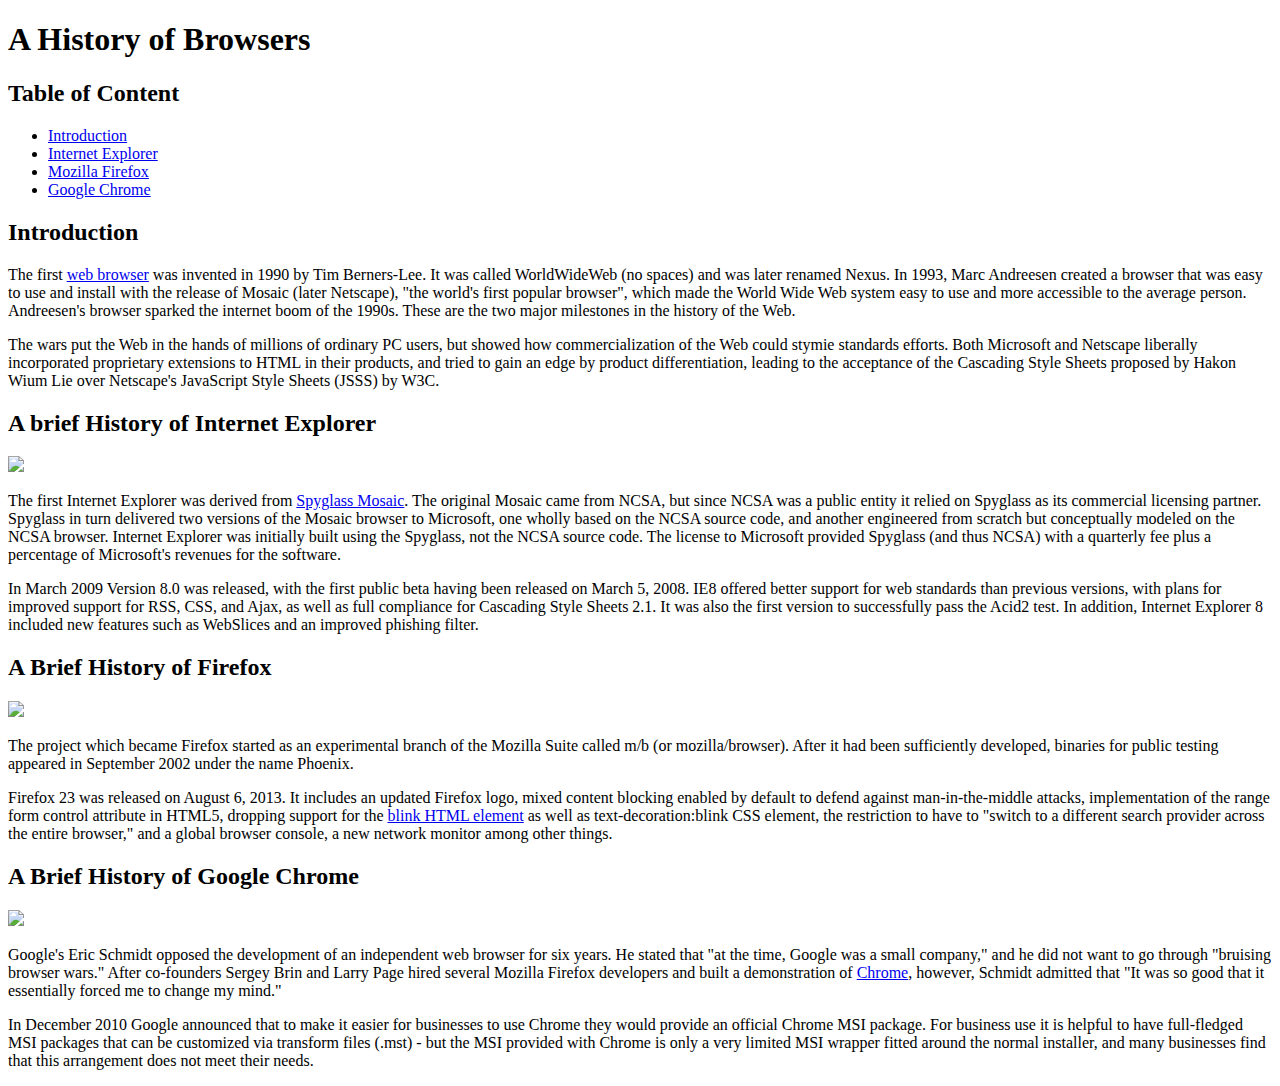
==== index.html @ 566f9239 "Completed assignment" ====
<!DOCTYPE html>
<html lang="en">
<head>
  <meta charset="UTF-8">
  <title>A History of browsers</title>
</head>
<body>
<h1>A History of Browsers</h1>

<h2>Table of Content</h2>
<ul>
  <li><a href="#Introduction">Introduction</a></li>
  <li><a href="#IE">Internet Explorer</a></li>
  <li><a href="#Firefox">Mozilla Firefox</a></li>
  <li><a href="#Chrome">Google Chrome</a></li>
</ul>

<h2><a name="Introduction">Introduction</a></h2>
<p>
  The first <a href="https://en.wikipedia.org/wiki/Web_browser">web browser</a> was invented in 1990 by Tim Berners-Lee. It was called WorldWideWeb (no spaces) and was later renamed Nexus. In 1993, Marc Andreesen created a browser that was easy to use and install with the release of Mosaic (later Netscape), "the world's first popular browser", which made the World Wide Web system easy to use and more accessible to the average person. Andreesen's browser sparked the internet boom of the 1990s. These are the two major milestones in the history of the Web.
</p>

<p>
  The wars put the Web in the hands of millions of ordinary PC users, but showed how commercialization of the Web could stymie standards efforts. Both Microsoft and Netscape liberally incorporated proprietary extensions to HTML in their products, and tried to gain an edge by product differentiation, leading to the acceptance of the Cascading Style Sheets proposed by Hakon Wium Lie over Netscape's JavaScript Style Sheets (JSSS) by W3C.
</p>

<h2><a name="IE">A brief History of Internet Explorer</a></h2>
<img src="https://upload.wikimedia.org/wikipedia/en/1/10/Internet_Explorer_7_Logo.png" width="100px"/>

<p>
  The first Internet Explorer was derived from <a href="https://en.wikipedia.org/wiki/Spyglass,_Inc.">Spyglass Mosaic</a>. The original Mosaic came from NCSA, but since NCSA was a public entity it relied on Spyglass as its commercial licensing partner. Spyglass in turn delivered two versions of the Mosaic browser to Microsoft, one wholly based on the NCSA source code, and another engineered from scratch but conceptually modeled on the NCSA browser. Internet Explorer was initially built using the Spyglass, not the NCSA source code. The license to Microsoft provided Spyglass (and thus NCSA) with a quarterly fee plus a percentage of Microsoft's revenues for the software.
</p>

<p>
  In March 2009 Version 8.0 was released, with the first public beta having been released on March 5, 2008. IE8 offered better support for web standards than previous versions, with plans for improved support for RSS, CSS, and Ajax, as well as full compliance for Cascading Style Sheets 2.1. It was also the first version to successfully pass the Acid2 test. In addition, Internet Explorer 8 included new features such as WebSlices and an improved phishing filter.
</p>

<h2><a name="Firefox">A Brief History of Firefox</a></h2>
<img src="https://upload.wikimedia.org/wikipedia/commons/f/ff/Mozilla_Firefox_logo_2013.png" width="100px"/>

<p>
  The project which became Firefox started as an experimental branch of the Mozilla Suite called m/b (or mozilla/browser). After it had been sufficiently developed, binaries for public testing appeared in September 2002 under the name Phoenix.
</p>

<p>
  Firefox 23 was released on August 6, 2013. It includes an updated Firefox logo, mixed content blocking enabled by default to defend against man-in-the-middle attacks, implementation of the range form control attribute in HTML5, dropping support for the <a href="https://developer.mozilla.org/en-US/docs/Web/HTML/Element/blink">blink HTML element</a> as well as text-decoration:blink CSS element, the restriction to have to "switch to a different search provider across the entire browser," and a global browser console, a new network monitor among other things.
</p>

<h2><a name="Chrome">A Brief History of Google Chrome</a></h2>
<img src="https://upload.wikimedia.org/wikipedia/commons/e/e2/Google_Chrome_icon_%282011%29.svg" width="100px"/>

<p>
  Google's Eric Schmidt opposed the development of an independent web browser for six years. He stated that "at the time, Google was a small company," and he did not want to go through "bruising browser wars." After co-founders Sergey Brin and Larry Page hired several Mozilla Firefox developers and built a demonstration of <a href="https://www.google.com/chrome/">Chrome</a>, however, Schmidt admitted that "It was so good that it essentially forced me to change my mind."
</p>

<p>
  In December 2010 Google announced that to make it easier for businesses to use Chrome they would provide an official Chrome MSI package. For business use it is helpful to have full-fledged MSI packages that can be customized via transform files (.mst) - but the MSI provided with Chrome is only a very limited MSI wrapper fitted around the normal installer, and many businesses find that this arrangement does not meet their needs.
</p>

</body>
</html>
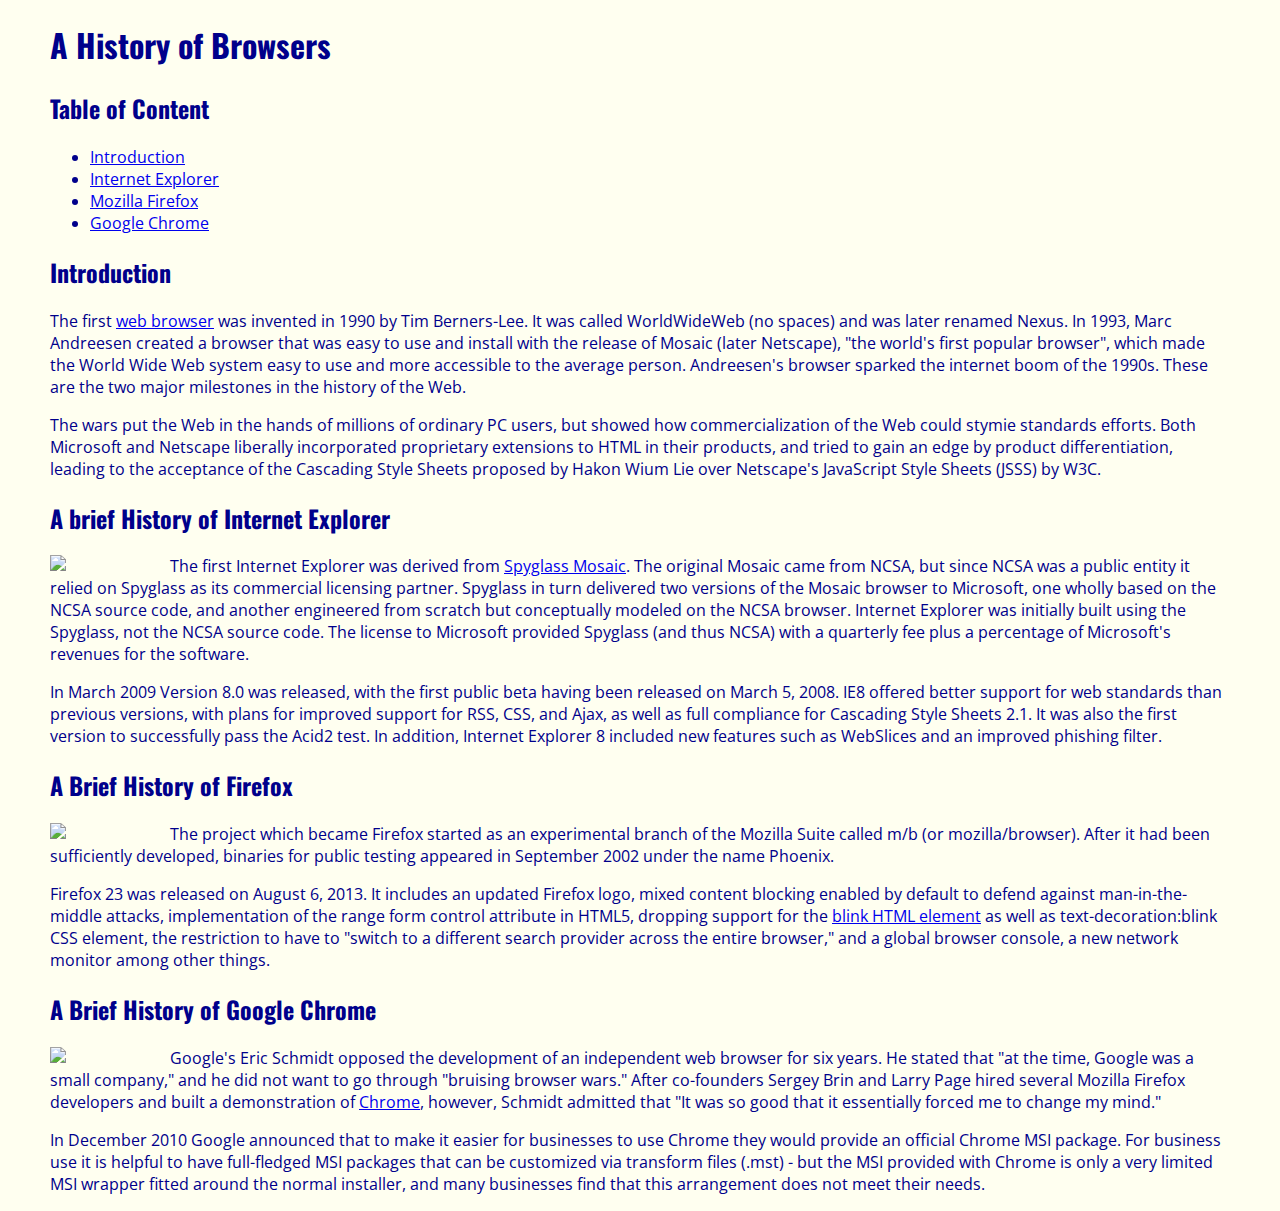
==== commit 58d11faf: "completed assignment" ====
--- a/index.html
+++ b/index.html
@@ -3,6 +3,9 @@
 <head>
   <meta charset="UTF-8">
   <title>A History of browsers</title>
+  <link rel="stylesheet" href="style.css"/>
+  <link rel="stylesheet" type="text/css" href="https://fonts.googleapis.com/css?family=Oswald|Open+Sans">
+
 </head>
 <body>
 <h1>A History of Browsers</h1>
--- a/style.css
+++ b/style.css
@@ -0,0 +1,15 @@
+h1, h2{
+  font-family: 'Oswald';
+}
+
+body{
+  font-family: 'Open Sans';
+  color: darkblue;
+  margin: 10px 50px 10px 50px;
+  background-color: Ivory;
+}
+
+img{
+  float: left;
+  margin-right: 20px;
+}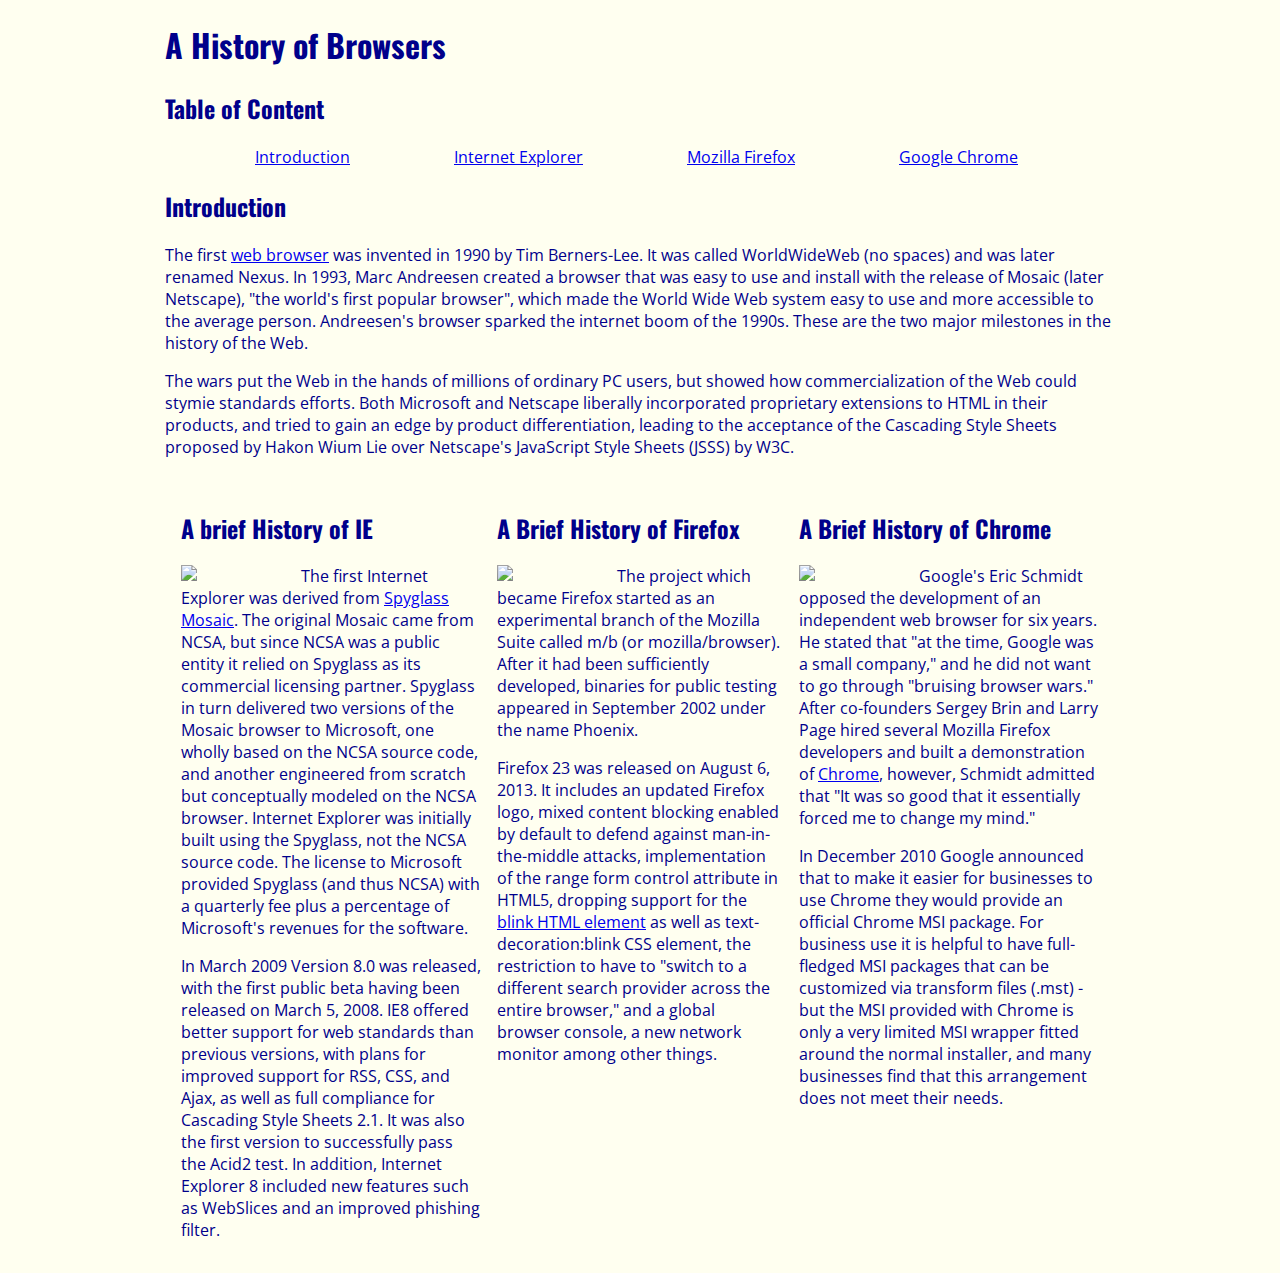
==== commit 0afe62a8: "completed assignment" ====
--- a/index.html
+++ b/index.html
@@ -1,5 +1,6 @@
 <!DOCTYPE html>
 <html lang="en">
+<div class="content">
 <head>
   <meta charset="UTF-8">
   <title>A History of browsers</title>
@@ -10,13 +11,14 @@
 <body>
 <h1>A History of Browsers</h1>
 
-<h2>Table of Content</h2>
+<div id="bar"><h2>Table of Content</h2>
 <ul>
   <li><a href="#Introduction">Introduction</a></li>
   <li><a href="#IE">Internet Explorer</a></li>
   <li><a href="#Firefox">Mozilla Firefox</a></li>
   <li><a href="#Chrome">Google Chrome</a></li>
 </ul>
+</div>
 
 <h2><a name="Introduction">Introduction</a></h2>
 <p>
@@ -27,7 +29,7 @@
   The wars put the Web in the hands of millions of ordinary PC users, but showed how commercialization of the Web could stymie standards efforts. Both Microsoft and Netscape liberally incorporated proprietary extensions to HTML in their products, and tried to gain an edge by product differentiation, leading to the acceptance of the Cascading Style Sheets proposed by Hakon Wium Lie over Netscape's JavaScript Style Sheets (JSSS) by W3C.
 </p>
 
-<h2><a name="IE">A brief History of Internet Explorer</a></h2>
+<div class="left"><h2><a name="IE">A brief History of IE</a></h2>
 <img src="https://upload.wikimedia.org/wikipedia/en/1/10/Internet_Explorer_7_Logo.png" width="100px"/>
 
 <p>
@@ -37,8 +39,21 @@
 <p>
   In March 2009 Version 8.0 was released, with the first public beta having been released on March 5, 2008. IE8 offered better support for web standards than previous versions, with plans for improved support for RSS, CSS, and Ajax, as well as full compliance for Cascading Style Sheets 2.1. It was also the first version to successfully pass the Acid2 test. In addition, Internet Explorer 8 included new features such as WebSlices and an improved phishing filter.
 </p>
+</div>
 
-<h2><a name="Firefox">A Brief History of Firefox</a></h2>
+<div class="right"><h2><a name="Chrome">A Brief History of Chrome</a></h2>
+  <img src="https://upload.wikimedia.org/wikipedia/commons/e/e2/Google_Chrome_icon_%282011%29.svg" width="100px"/>
+
+  <p>
+    Google's Eric Schmidt opposed the development of an independent web browser for six years. He stated that "at the time, Google was a small company," and he did not want to go through "bruising browser wars." After co-founders Sergey Brin and Larry Page hired several Mozilla Firefox developers and built a demonstration of <a href="https://www.google.com/chrome/">Chrome</a>, however, Schmidt admitted that "It was so good that it essentially forced me to change my mind."
+  </p>
+
+  <p>
+    In December 2010 Google announced that to make it easier for businesses to use Chrome they would provide an official Chrome MSI package. For business use it is helpful to have full-fledged MSI packages that can be customized via transform files (.mst) - but the MSI provided with Chrome is only a very limited MSI wrapper fitted around the normal installer, and many businesses find that this arrangement does not meet their needs.
+  </p>
+</div>
+
+<div class="center"><h2><a name="Firefox">A Brief History of Firefox</a></h2>
 <img src="https://upload.wikimedia.org/wikipedia/commons/f/ff/Mozilla_Firefox_logo_2013.png" width="100px"/>
 
 <p>
@@ -48,17 +63,8 @@
 <p>
   Firefox 23 was released on August 6, 2013. It includes an updated Firefox logo, mixed content blocking enabled by default to defend against man-in-the-middle attacks, implementation of the range form control attribute in HTML5, dropping support for the <a href="https://developer.mozilla.org/en-US/docs/Web/HTML/Element/blink">blink HTML element</a> as well as text-decoration:blink CSS element, the restriction to have to "switch to a different search provider across the entire browser," and a global browser console, a new network monitor among other things.
 </p>
-
-<h2><a name="Chrome">A Brief History of Google Chrome</a></h2>
-<img src="https://upload.wikimedia.org/wikipedia/commons/e/e2/Google_Chrome_icon_%282011%29.svg" width="100px"/>
-
-<p>
-  Google's Eric Schmidt opposed the development of an independent web browser for six years. He stated that "at the time, Google was a small company," and he did not want to go through "bruising browser wars." After co-founders Sergey Brin and Larry Page hired several Mozilla Firefox developers and built a demonstration of <a href="https://www.google.com/chrome/">Chrome</a>, however, Schmidt admitted that "It was so good that it essentially forced me to change my mind."
-</p>
-
-<p>
-  In December 2010 Google announced that to make it easier for businesses to use Chrome they would provide an official Chrome MSI package. For business use it is helpful to have full-fledged MSI packages that can be customized via transform files (.mst) - but the MSI provided with Chrome is only a very limited MSI wrapper fitted around the normal installer, and many businesses find that this arrangement does not meet their needs.
-</p>
+</div>
 
 </body>
+</div>
 </html>
--- a/style.css
+++ b/style.css
@@ -1,3 +1,8 @@
+.content {
+  max-width: 950px;
+  margin: auto;
+}
+
 h1, h2{
   font-family: 'Oswald';
 }
@@ -12,4 +17,31 @@
 img{
   float: left;
   margin-right: 20px;
+}
+
+.left {
+  float: left;
+  width: 300px;
+  padding: 1em;
+}
+
+.right {
+  float: right;
+  width: 300px;
+  padding: 1em;
+}
+
+.center {
+  width: 300px;
+  margin: 0px 300px 0px 300px;
+  padding: 1em;
+}
+
+#bar li {
+  display: inline;
+}
+
+#bar a{
+  margin-left: 50px;
+  margin-right: 50px;
 }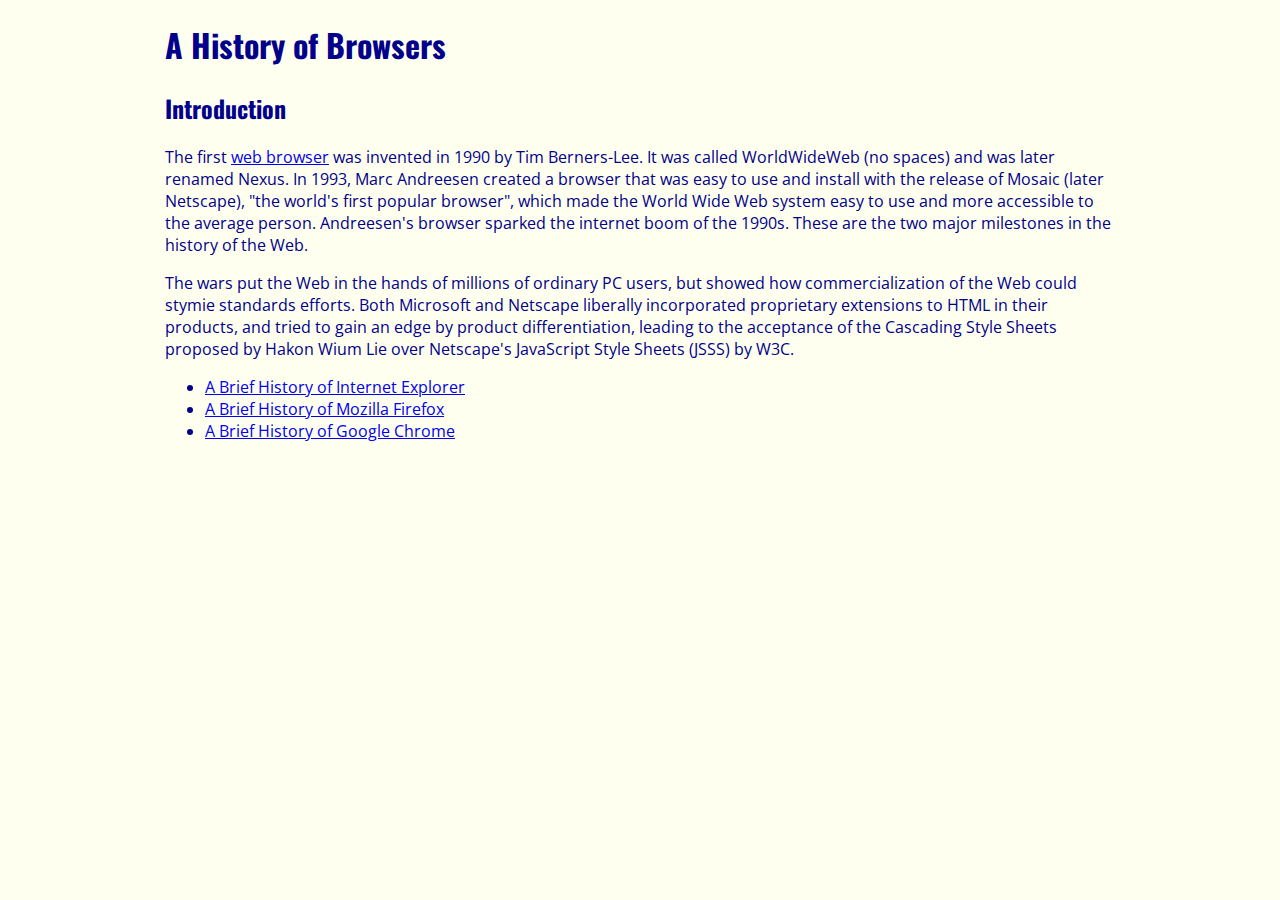
==== commit 173c2ee9: "finished WOD" ====
--- a/index.html
+++ b/index.html
@@ -11,15 +11,6 @@
 <body>
 <h1>A History of Browsers</h1>
 
-<div id="bar"><h2>Table of Content</h2>
-<ul>
-  <li><a href="#Introduction">Introduction</a></li>
-  <li><a href="#IE">Internet Explorer</a></li>
-  <li><a href="#Firefox">Mozilla Firefox</a></li>
-  <li><a href="#Chrome">Google Chrome</a></li>
-</ul>
-</div>
-
 <h2><a name="Introduction">Introduction</a></h2>
 <p>
   The first <a href="https://en.wikipedia.org/wiki/Web_browser">web browser</a> was invented in 1990 by Tim Berners-Lee. It was called WorldWideWeb (no spaces) and was later renamed Nexus. In 1993, Marc Andreesen created a browser that was easy to use and install with the release of Mosaic (later Netscape), "the world's first popular browser", which made the World Wide Web system easy to use and more accessible to the average person. Andreesen's browser sparked the internet boom of the 1990s. These are the two major milestones in the history of the Web.
@@ -29,41 +20,11 @@
   The wars put the Web in the hands of millions of ordinary PC users, but showed how commercialization of the Web could stymie standards efforts. Both Microsoft and Netscape liberally incorporated proprietary extensions to HTML in their products, and tried to gain an edge by product differentiation, leading to the acceptance of the Cascading Style Sheets proposed by Hakon Wium Lie over Netscape's JavaScript Style Sheets (JSSS) by W3C.
 </p>
 
-<div class="left"><h2><a name="IE">A brief History of IE</a></h2>
-<img src="https://upload.wikimedia.org/wikipedia/en/1/10/Internet_Explorer_7_Logo.png" width="100px"/>
-
-<p>
-  The first Internet Explorer was derived from <a href="https://en.wikipedia.org/wiki/Spyglass,_Inc.">Spyglass Mosaic</a>. The original Mosaic came from NCSA, but since NCSA was a public entity it relied on Spyglass as its commercial licensing partner. Spyglass in turn delivered two versions of the Mosaic browser to Microsoft, one wholly based on the NCSA source code, and another engineered from scratch but conceptually modeled on the NCSA browser. Internet Explorer was initially built using the Spyglass, not the NCSA source code. The license to Microsoft provided Spyglass (and thus NCSA) with a quarterly fee plus a percentage of Microsoft's revenues for the software.
-</p>
-
-<p>
-  In March 2009 Version 8.0 was released, with the first public beta having been released on March 5, 2008. IE8 offered better support for web standards than previous versions, with plans for improved support for RSS, CSS, and Ajax, as well as full compliance for Cascading Style Sheets 2.1. It was also the first version to successfully pass the Acid2 test. In addition, Internet Explorer 8 included new features such as WebSlices and an improved phishing filter.
-</p>
-</div>
-
-<div class="right"><h2><a name="Chrome">A Brief History of Chrome</a></h2>
-  <img src="https://upload.wikimedia.org/wikipedia/commons/e/e2/Google_Chrome_icon_%282011%29.svg" width="100px"/>
-
-  <p>
-    Google's Eric Schmidt opposed the development of an independent web browser for six years. He stated that "at the time, Google was a small company," and he did not want to go through "bruising browser wars." After co-founders Sergey Brin and Larry Page hired several Mozilla Firefox developers and built a demonstration of <a href="https://www.google.com/chrome/">Chrome</a>, however, Schmidt admitted that "It was so good that it essentially forced me to change my mind."
-  </p>
-
-  <p>
-    In December 2010 Google announced that to make it easier for businesses to use Chrome they would provide an official Chrome MSI package. For business use it is helpful to have full-fledged MSI packages that can be customized via transform files (.mst) - but the MSI provided with Chrome is only a very limited MSI wrapper fitted around the normal installer, and many businesses find that this arrangement does not meet their needs.
-  </p>
-</div>
-
-<div class="center"><h2><a name="Firefox">A Brief History of Firefox</a></h2>
-<img src="https://upload.wikimedia.org/wikipedia/commons/f/ff/Mozilla_Firefox_logo_2013.png" width="100px"/>
-
-<p>
-  The project which became Firefox started as an experimental branch of the Mozilla Suite called m/b (or mozilla/browser). After it had been sufficiently developed, binaries for public testing appeared in September 2002 under the name Phoenix.
-</p>
-
-<p>
-  Firefox 23 was released on August 6, 2013. It includes an updated Firefox logo, mixed content blocking enabled by default to defend against man-in-the-middle attacks, implementation of the range form control attribute in HTML5, dropping support for the <a href="https://developer.mozilla.org/en-US/docs/Web/HTML/Element/blink">blink HTML element</a> as well as text-decoration:blink CSS element, the restriction to have to "switch to a different search provider across the entire browser," and a global browser console, a new network monitor among other things.
-</p>
-</div>
+  <ul>
+    <li><a href="InternetExplorer.html">A Brief History of Internet Explorer</a></li>
+    <li><a href="firefox.html">A Brief History of Mozilla Firefox</a></li>
+    <li><a href="chrome.html">A Brief History of Google Chrome</a></li>
+  </ul>
 
 </body>
 </div>
--- a/style.css
+++ b/style.css
@@ -19,29 +19,3 @@
   margin-right: 20px;
 }
 
-.left {
-  float: left;
-  width: 300px;
-  padding: 1em;
-}
-
-.right {
-  float: right;
-  width: 300px;
-  padding: 1em;
-}
-
-.center {
-  width: 300px;
-  margin: 0px 300px 0px 300px;
-  padding: 1em;
-}
-
-#bar li {
-  display: inline;
-}
-
-#bar a{
-  margin-left: 50px;
-  margin-right: 50px;
-}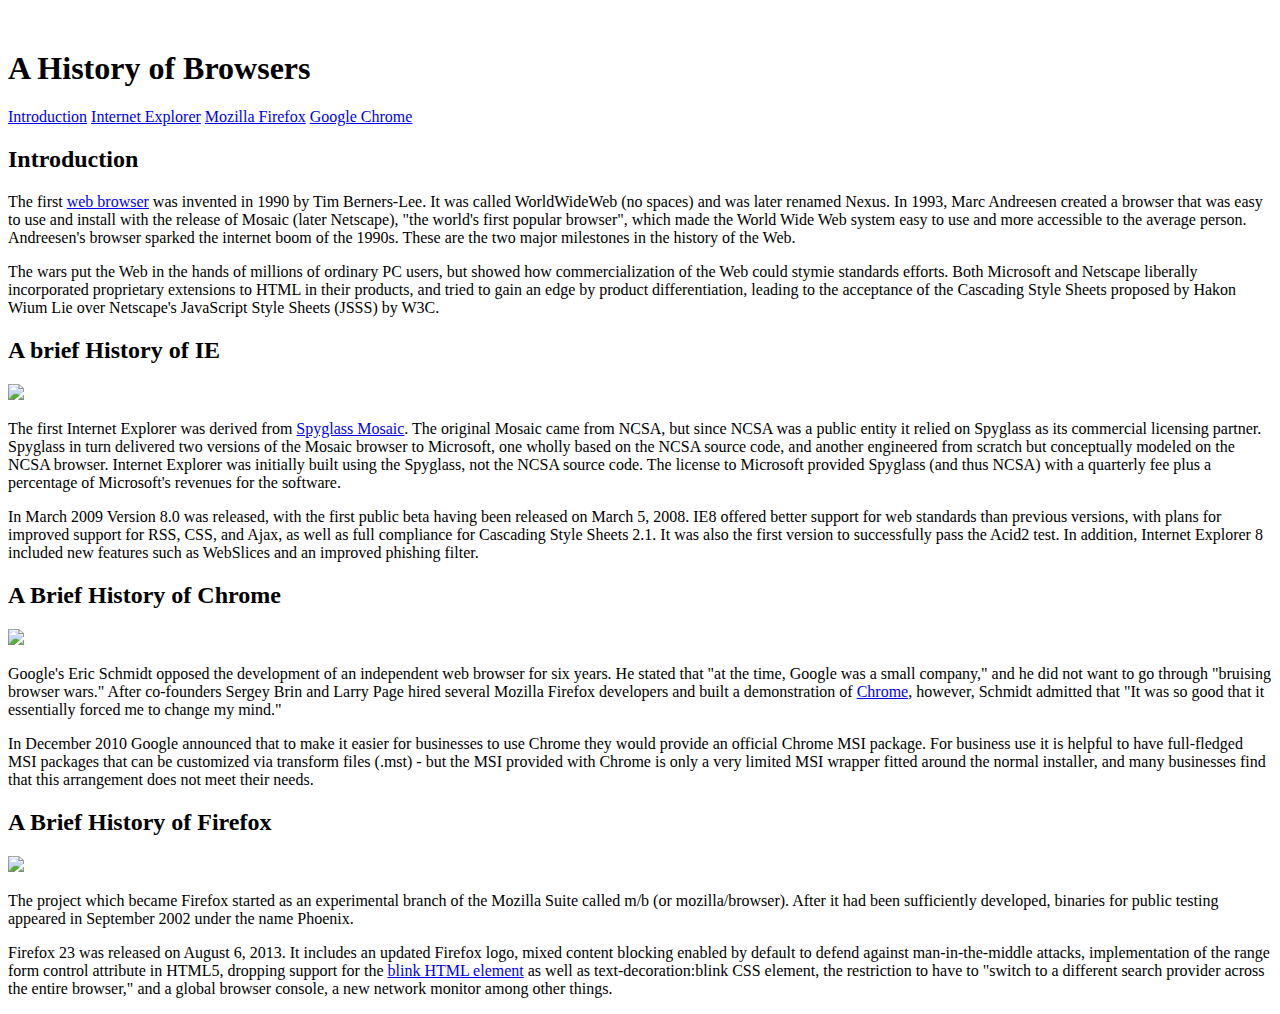
==== commit a8c9d6d8: "completed assignment" ====
--- a/index.html
+++ b/index.html
@@ -1,31 +1,69 @@
 <!DOCTYPE html>
 <html lang="en">
-<div class="content">
 <head>
   <meta charset="UTF-8">
   <title>A History of browsers</title>
+  <link rel="stylesheet" href="https://cdnjs.cloudflare.com/ajax/libs/semantic-ui/2.3.3/semantic.min.css">
+  <script type="text/javascript" src="https://cdnjs.cloudflare.com/ajax/libs/jquery/3.3.1/jquery.min.js"></script>
+  <script type="text/javascript" src="https://cdnjs.cloudflare.com/ajax/libs/semantic-ui/2.3.3/semantic.min.js"></script>
   <link rel="stylesheet" href="style.css"/>
-  <link rel="stylesheet" type="text/css" href="https://fonts.googleapis.com/css?family=Oswald|Open+Sans">
-
 </head>
+<div class="ui container">
 <body>
 <h1>A History of Browsers</h1>
+<div class="ui top fixed inverted four item menu" id="menu">
+  <a class="item" href="#Introduction">Introduction</a>
+  <a class="item" href="#IE">Internet Explorer</a>
+  <a class="item" href="#Firefox">Mozilla Firefox</a>
+  <a class="item" href="#Chrome">Google Chrome</a>
+</div>
 
 <h2><a name="Introduction">Introduction</a></h2>
-<p>
-  The first <a href="https://en.wikipedia.org/wiki/Web_browser">web browser</a> was invented in 1990 by Tim Berners-Lee. It was called WorldWideWeb (no spaces) and was later renamed Nexus. In 1993, Marc Andreesen created a browser that was easy to use and install with the release of Mosaic (later Netscape), "the world's first popular browser", which made the World Wide Web system easy to use and more accessible to the average person. Andreesen's browser sparked the internet boom of the 1990s. These are the two major milestones in the history of the Web.
-</p>
+  <p>
+    The first <a href="https://en.wikipedia.org/wiki/Web_browser">web browser</a> was invented in 1990 by Tim Berners-Lee. It was called WorldWideWeb (no spaces) and was later renamed Nexus. In 1993, Marc Andreesen created a browser that was easy to use and install with the release of Mosaic (later Netscape), "the world's first popular browser", which made the World Wide Web system easy to use and more accessible to the average person. Andreesen's browser sparked the internet boom of the 1990s. These are the two major milestones in the history of the Web.
+  </p>
 
-<p>
-  The wars put the Web in the hands of millions of ordinary PC users, but showed how commercialization of the Web could stymie standards efforts. Both Microsoft and Netscape liberally incorporated proprietary extensions to HTML in their products, and tried to gain an edge by product differentiation, leading to the acceptance of the Cascading Style Sheets proposed by Hakon Wium Lie over Netscape's JavaScript Style Sheets (JSSS) by W3C.
-</p>
+  <p>
+    The wars put the Web in the hands of millions of ordinary PC users, but showed how commercialization of the Web could stymie standards efforts. Both Microsoft and Netscape liberally incorporated proprietary extensions to HTML in their products, and tried to gain an edge by product differentiation, leading to the acceptance of the Cascading Style Sheets proposed by Hakon Wium Lie over Netscape's JavaScript Style Sheets (JSSS) by W3C.
+  </p>
 
-  <ul>
-    <li><a href="InternetExplorer.html">A Brief History of Internet Explorer</a></li>
-    <li><a href="firefox.html">A Brief History of Mozilla Firefox</a></li>
-    <li><a href="chrome.html">A Brief History of Google Chrome</a></li>
-  </ul>
+  <div class="ui equal width grid">
+    <div class="column"><h2><a name="IE">A brief History of IE</a></h2>
+    <img class="ui floated left image" src="https://upload.wikimedia.org/wikipedia/en/1/10/Internet_Explorer_7_Logo.png" width="100px"/>
 
+    <p>
+      The first Internet Explorer was derived from <a href="https://en.wikipedia.org/wiki/Spyglass,_Inc.">Spyglass Mosaic</a>. The original Mosaic came from NCSA, but since NCSA was a public entity it relied on Spyglass as its commercial licensing partner. Spyglass in turn delivered two versions of the Mosaic browser to Microsoft, one wholly based on the NCSA source code, and another engineered from scratch but conceptually modeled on the NCSA browser. Internet Explorer was initially built using the Spyglass, not the NCSA source code. The license to Microsoft provided Spyglass (and thus NCSA) with a quarterly fee plus a percentage of Microsoft's revenues for the software.
+    </p>
+
+    <p>
+      In March 2009 Version 8.0 was released, with the first public beta having been released on March 5, 2008. IE8 offered better support for web standards than previous versions, with plans for improved support for RSS, CSS, and Ajax, as well as full compliance for Cascading Style Sheets 2.1. It was also the first version to successfully pass the Acid2 test. In addition, Internet Explorer 8 included new features such as WebSlices and an improved phishing filter.
+    </p>
+    </div>
+
+    <div class="column"><h2><a name="Chrome">A Brief History of Chrome</a></h2>
+      <img class="ui floated left image" src="https://upload.wikimedia.org/wikipedia/commons/e/e2/Google_Chrome_icon_%282011%29.svg" width="100px"/>
+
+      <p>
+        Google's Eric Schmidt opposed the development of an independent web browser for six years. He stated that "at the time, Google was a small company," and he did not want to go through "bruising browser wars." After co-founders Sergey Brin and Larry Page hired several Mozilla Firefox developers and built a demonstration of <a href="https://www.google.com/chrome/">Chrome</a>, however, Schmidt admitted that "It was so good that it essentially forced me to change my mind."
+      </p>
+
+      <p>
+        In December 2010 Google announced that to make it easier for businesses to use Chrome they would provide an official Chrome MSI package. For business use it is helpful to have full-fledged MSI packages that can be customized via transform files (.mst) - but the MSI provided with Chrome is only a very limited MSI wrapper fitted around the normal installer, and many businesses find that this arrangement does not meet their needs.
+      </p>
+    </div>
+
+    <div class="column"><h2><a name="Firefox">A Brief History of Firefox</a></h2>
+    <img class="ui floated left image" src="https://upload.wikimedia.org/wikipedia/commons/f/ff/Mozilla_Firefox_logo_2013.png" width="100px"/>
+
+    <p>
+      The project which became Firefox started as an experimental branch of the Mozilla Suite called m/b (or mozilla/browser). After it had been sufficiently developed, binaries for public testing appeared in September 2002 under the name Phoenix.
+    </p>
+
+    <p>
+      Firefox 23 was released on August 6, 2013. It includes an updated Firefox logo, mixed content blocking enabled by default to defend against man-in-the-middle attacks, implementation of the range form control attribute in HTML5, dropping support for the <a href="https://developer.mozilla.org/en-US/docs/Web/HTML/Element/blink">blink HTML element</a> as well as text-decoration:blink CSS element, the restriction to have to "switch to a different search provider across the entire browser," and a global browser console, a new network monitor among other things.
+    </p>
+    </div>
+  </div>
+</div>
 </body>
-</div>
 </html>
--- a/style.css
+++ b/style.css
@@ -1,21 +1,3 @@
-.content {
-  max-width: 950px;
-  margin: auto;
-}
-
-h1, h2{
-  font-family: 'Oswald';
-}
-
-body{
-  font-family: 'Open Sans';
-  color: darkblue;
-  margin: 10px 50px 10px 50px;
-  background-color: Ivory;
-}
-
-img{
-  float: left;
-  margin-right: 20px;
-}
-
+body {
+  margin-top: 50px;
+}